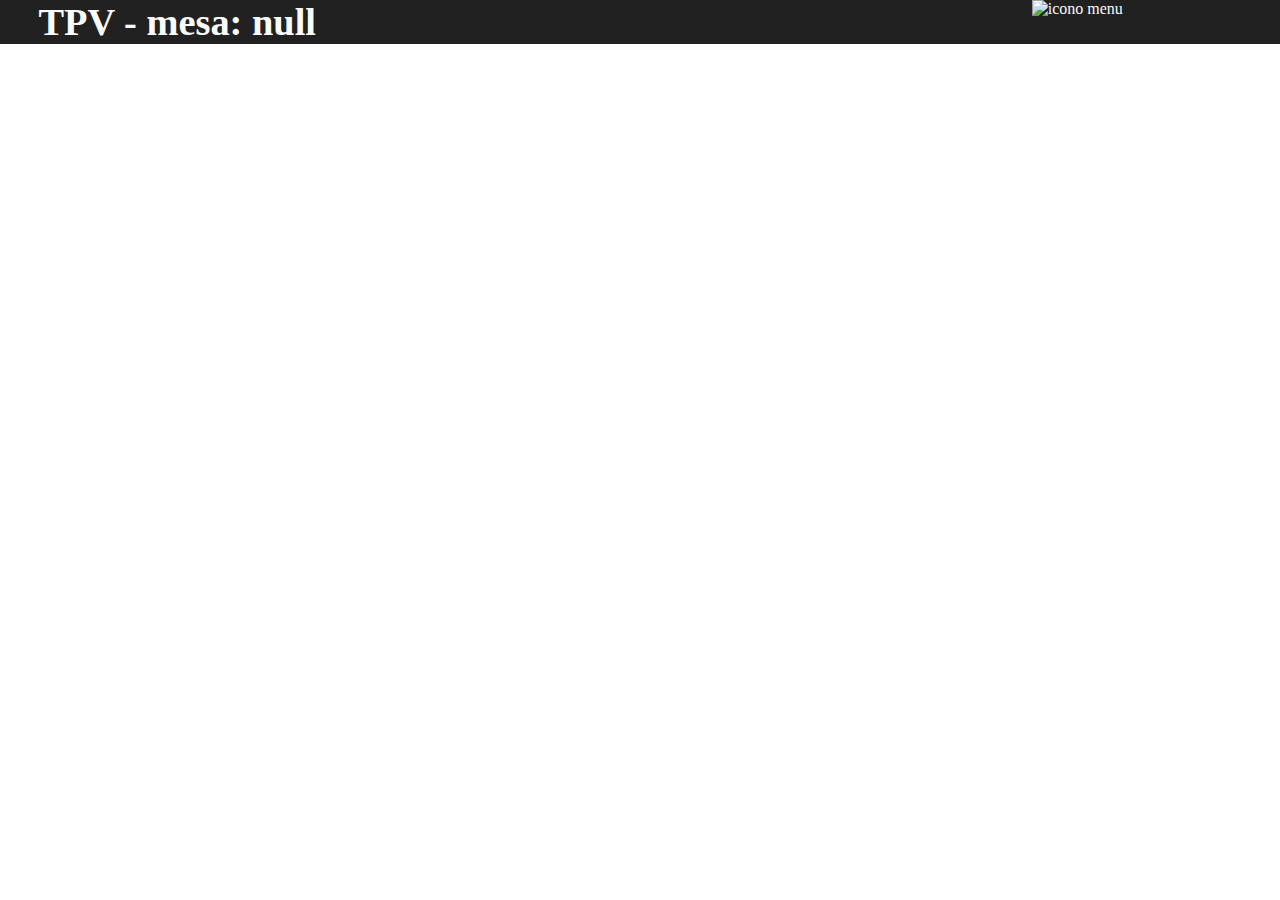
==== app/www/comida.html @ e5b9f5f1 "cateegorias, boton de atras" ====
<!DOCTYPE html>
<html>
    <head>
        <meta charset="utf-8" />
        <meta name="format-detection" content="telephone=no" />
        <meta name="msapplication-tap-highlight" content="no" />
        <meta name="viewport" content="user-scalable=no, initial-scale=1.0, maximum-scale=1.0, minimum-scale=1, width=device-width, height=device-height" />
		<link rel="stylesheet" type="text/css" href="css/roboto_bold/stylesheet.css" />
		<link rel="stylesheet" type="text/css" href="css/roboto_regular/stylesheet.css" />
        <link rel="stylesheet" type="text/css" href="css/estilos.css" />
        <title></title>
    </head>
    <body>
        
        <section id="comida" class="productos"></section>

        <script type="text/javascript" src="phonegap.js"></script>
        <script type="text/javascript" src="js/jquery.js"></script>
        <script type="text/javascript" src="js/carrito.js"></script>
        <script type="text/javascript" src="js/productos.js"></script>
		<script type="text/javascript" src="js/fastclick.js"></script>
        <script type="text/javascript" src="js/codigo.js"></script>
    </body>
</html>
---- app/www/css/estilos.css ----
*{
	margin: 0;
	padding: 0;
	box-sizing: border-box;
	font-size: 16px;
	font-family: "robotoregular";
}
body{
	margin-top: 15%;
	margin-bottom: 20%;
}
.cierre{
	clear: both;
}
.btnClaro{
	border: none;
	color: #212121;
	background-color: #fafafa;
	padding: 2%;
	border-radius: 5px;
	text-decoration: none;
}
.btnOscuro{
	border: none;
	color: #fafafa;
	background-color: #212121;
	padding: 2%;
	border-radius: 5px;
	text-decoration: none;
}
section{
	width: 96%;
	margin: auto;
}


/*CABECERA*/

header{
	width: 100%;
	position: fixed;
	top: 0;
	left: 0;
	background-color: #212121;
	color: #fafafa;
	padding-left: 3%;
}
header h1{
	display: inline-block;
	font-size: 2.4em;
}
#burger{
	width: 20%;
	float: right;
}


/*MENU ARRIBA*/

#menuArriba{
	display: none;
	position: fixed;
	top: 7.5%;
	left: 0;
	width: 100%;
	background-color: #212121;
	color: #fafafa;
}
#menuArriba ul{
	width: 100%;
}
#menuArriba ul li{
	border-top: 1px solid #eee;
	padding: 3% 0;
	padding-left: 10%;
}


/*MENU ABAJO*/

nav{
	position: fixed;
	bottom: 0;
	left: 0;
	background-color: #212121;
	color: #fafafa;
	width: 100%;
}
nav ul{
	width: 100%;
}
nav ul li{
	display: inline-block;
	padding: 4% 3.3%;
}
nav ul li a{
	color: #fafafa;
	text-decoration: none;
}


/*CARRITO*/

#carrito{
	display: none;
	width: 100%;
	height: 86%;
	background-color: #212121;
	position: fixed;
	top: 7.5%;
	left: 0;
	z-index: 100;
	color: #fafafa;
	padding: 4%;
}
#carrito .btnClaro{
	background-color: #fafafa;
	color: #212121;
}
#carrito > .btnClaro{
	width: 48%;
	margin: 0 .5%;
}
#carrito ul{
	margin: 5% 0;
	list-style-type: none;
	max-height: 60%;
	overflow-y: auto;
}
#carrito ul li{
	border-bottom: 1px solid #eee;
	padding: 3% 0;
}
#carrito ul li div{
	width: 70%;
	text-align: right;
	float: right;
}
#carrito ul li p{
	display: inline-block;
	margin: 1% 2%;
}
#carrito ul li div .btnClaro{
	margin: 0 4%;
	padding: 1.5% 5% 1% 5%;
	color: #fafafa;
	background-color: #212121;
	border: 1px solid #fafafa;
}
#carrito ul li div .btnClaro:last-child{
	margin-left: 18%;
}
#carrito #total{
	font-size: 1.3em;
	text-align: center;
}


/*CUERPO*/

/*INICIO*/

#comenzarPedido{
	display: block;
	width: 60%; 
	margin: auto;
	text-align: center;
	padding: 5% 0;
	margin-top: 90%;
}
#login{
	display: none;
	position: absolute;
	top: 20%;
	left: 20%;
	width: 60%;
	background-color: #212121;
	color: #fafafa;
	padding: 2%;
	border-radius: 5px;
}
#login .btnClaro{
	background-color: #fafafa;
	color: #212121;
	margin: 5%;
}

/*PRODUCTOS*/

.productos article{
	margin: 7%% 0;
}
.productos article img{
	width: 100%;
	margin: 1.5% 0;
}
.productos article p{
	display: inline-block;
}
.productos article .btnOscuro{
	float: right;
}

/*CONFIGURACION*/

#configuracion p{
	background-color: grey;
	display: inline-block;
	width: 20%;
	padding: 3% 0;
	margin: 2%;
	text-align: center;
	border-radius: 5px;
}
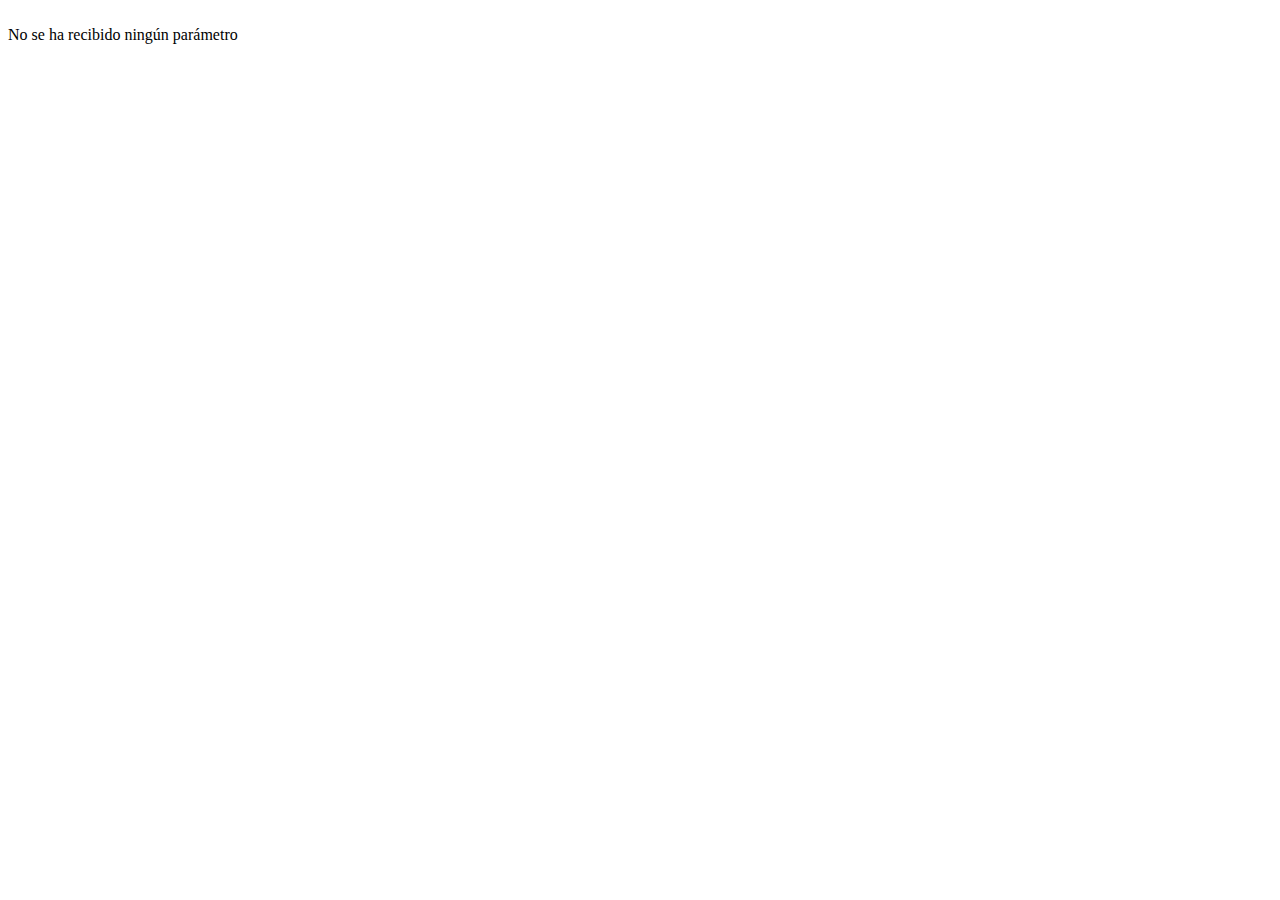
==== commit 3aa632fa: "aa" ====
--- a/app/www/comida.html
+++ b/app/www/comida.html
@@ -12,7 +12,7 @@
     </head>
     <body>
         
-        <section id="comida" class="productos"></section>
+        <section id="comida" class="subCat"></section>
 
         <script type="text/javascript" src="phonegap.js"></script>
         <script type="text/javascript" src="js/jquery.js"></script>
--- a/app/www/css/estilos.css
+++ b/app/www/css/estilos.css
@@ -47,7 +47,8 @@
 }
 header h1{
 	display: inline-block;
-	font-size: 2.4em;
+	font-size: 1.5em;
+	margin-top: 2%;
 }
 #burger{
 	width: 20%;
@@ -211,4 +212,22 @@
 	margin: 2%;
 	text-align: center;
 	border-radius: 5px;
+}
+
+/*SUBCATEGORIAS*/
+
+.subCat div{
+	width: 46%;
+	display: inline-block;
+	margin: 2%;
+	background-color: #ddd;
+	color: #212121;
+	border-radius: 5px;
+	text-align: center;
+}
+.subCat div a{
+	color: #212121;
+	text-decoration: none;
+	display: block;
+	padding: 15% 0;
 }